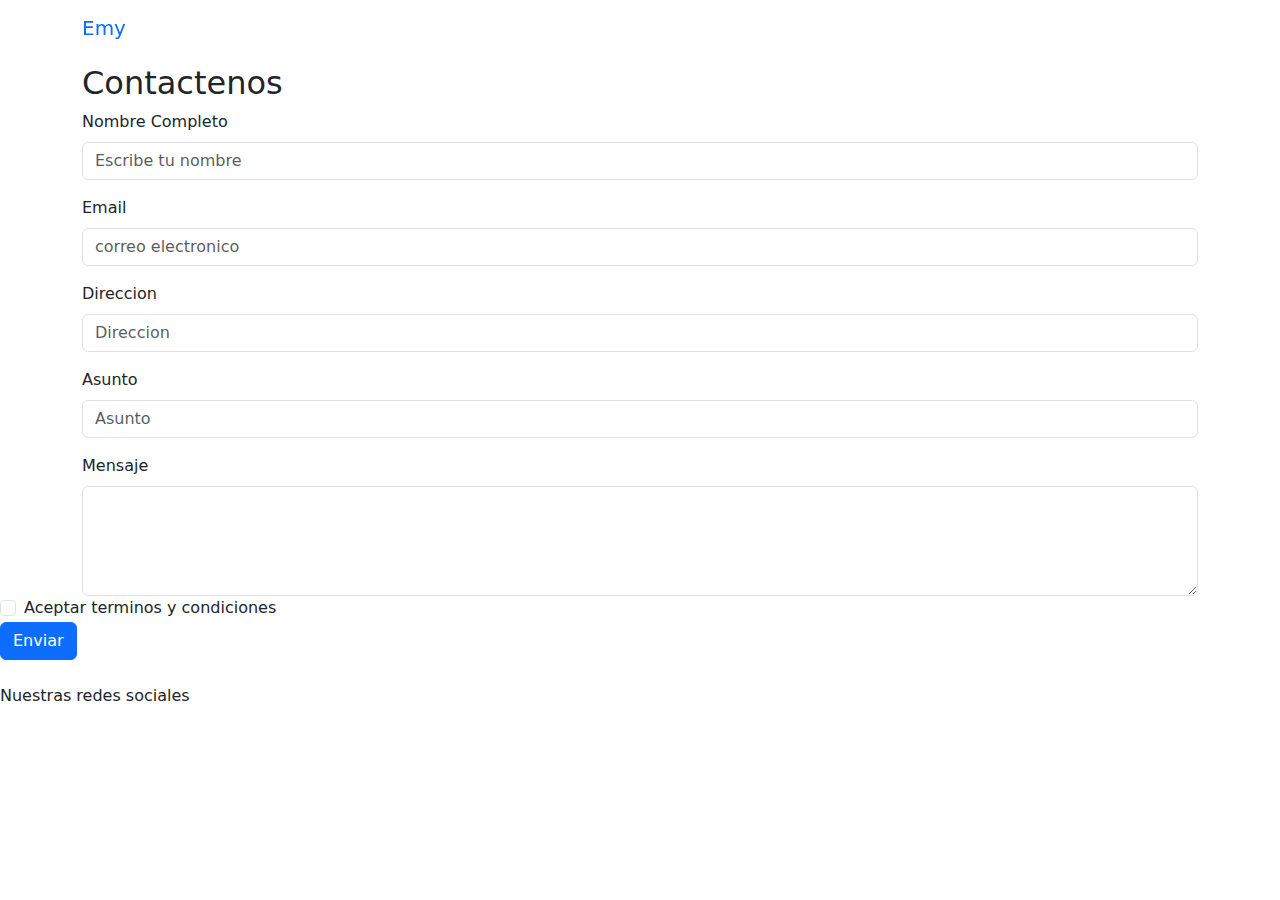
==== assets/Pages/Contactenos.html @ 04c27f66 "commit4" ====
<!DOCTYPE html>
<html lang="es">
  <head>
    <meta charset="UTF-8" />
    <meta name="viewport" content="width=device-width, initial-scale=1.0" />
    <title>Emicake</title>
    <link href="https://cdn.jsdelivr.net/npm/bootstrap@5.3.3/dist/css/bootstrap.min.css" rel="stylesheet" integrity="sha384-QWTKZyjpPEjISv5WaRU9OFeRpok6YctnYmDr5pNlyT2bRjXh0JMhjY6hW+ALEwIH" crossorigin="anonymous">

    <link rel="stylesheet" href="../assets/styles/contacto.styles.css" />
  </head>
  <body>
    <header>
      <header>
        <nav class="navbar navbar-expand-lg navbar-dark bg- fixed-top">
          <div class="container">
          <a href="" class="navbar-brand"><span class="text-primary">Emy</span>cake</a>
          <button class="navbar-toggler" type="button"
          data-bs-toggle="collapse"
          data-bs-target="#navbars"
          aria-controls="navbars"
          aria-expanded="false"
          aria-label="toggle navigation"
          >
          <span class="navbar-toggler-icon"></span>
          </button>
          <div class="collapse navbar-collapse" id="navbars">
          <ul class="navbar-nav ms-auto mb-2 mb-lg-0">
          <li class="nav-item">
          <a href="../index.html" class="nav-link">Inicio</a>
          </li>
          <li class="nav-item">
          <a href="./nosotros.html" class="nav-link">Sobre nosotros</a>
          </li>
          
          <li class="nav-item">
          <a href="./Contactenos.html" class="nav-link">Productos</a>
          </li>
          
          <li class="nav-item">
          <a href="./Ubicacion.html" class="nav-link">Ubicacion</a>
          </li>
          </ul>
          </div>
          </div>
          </nav>
      </header>
    <br>
    <br>

       <div class="container mt-3">
        <h2>Contactenos</h2>
       <form>
        <label class="form-label" for="campo nombre">Nombre Completo</label>
        <input class="form-control"  type="text" id="campo nombre" placeholder="Escribe tu nombre">
       </form>
       </div>

       <div class="container mt-3">
       <form>
        <label class="form-label" for="campo nombre">Email</label>
        <input class="form-control"  type="text" id="campo nombre" placeholder="correo electronico">
       </form>
       </div>

       <div class="container mt-3">
        <form>
         <label class="form-label" for="campo nombre">Direccion</label>
         <input class="form-control"  type="text" id="campo nombre" placeholder="Direccion">
        </form>
        </div>
       
        <div class="container mt-3">
            <form>
             <label class="form-label" for="campo nombre">Asunto</label>
             <input class="form-control"  type="text" id="campo nombre" placeholder="Asunto">
            </form>
            </div>

            <div class="container mt-3">
                <form>
                 <label class="form-label" for="campo nombre">Mensaje</label>
                 <textarea class="form-control" id="message" name="message" rows="4" required></textarea>
                </form>
                </div>

                <div class="form-label form-check">
                    <input type="checkbox" class="form-check-input" id="terms">
                    <label class="form-check-label" for="terms">Aceptar terminos y condiciones</label>
                </div>
                <button type="submit" class="btn btn-primary btn">Enviar</button>
            </form>
        </div>
<br>
<br>
<footer class="footer">
 Nuestras redes sociales
  <a href="../assets/icono/facebook.png"><i class="fa-brands fa-facebook"></i></a>
  <a href="../assets/icono/instagram.png"><i class="fa-brands fa-square-instagram"></i></a>
  <a href="../assets/icono/whatsapp.png"><i class="fa-brands fa-square-whatsapp"></i></a>
</footer>
                    
<script src="https://cdn.jsdelivr.net/npm/bootstrap@5.3.3/dist/js/bootstrap.bundle.min.js" integrity="sha384-YvpcrYf0tY3lHB60NNkmXc5s9fDVZLESaAA55NDzOxhy9GkcIdslK1eN7N6jIeHz" crossorigin="anonymous"></script>
</body>
</html>
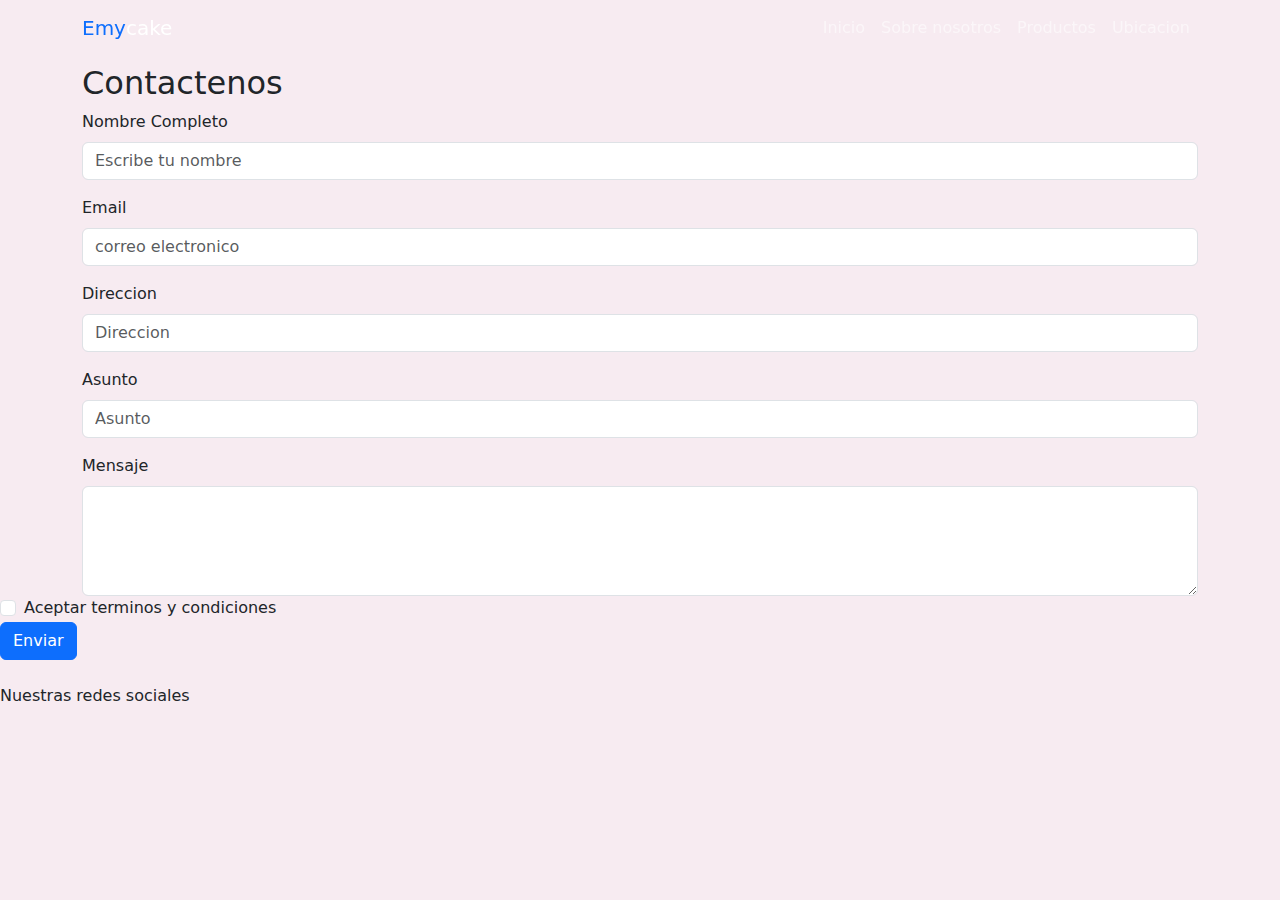
==== commit 5eb07968: "commit4" ====
--- a/assets/Pages/Contactenos.html
+++ b/assets/Pages/Contactenos.html
@@ -6,7 +6,7 @@
     <title>Emicake</title>
     <link href="https://cdn.jsdelivr.net/npm/bootstrap@5.3.3/dist/css/bootstrap.min.css" rel="stylesheet" integrity="sha384-QWTKZyjpPEjISv5WaRU9OFeRpok6YctnYmDr5pNlyT2bRjXh0JMhjY6hW+ALEwIH" crossorigin="anonymous">
 
-    <link rel="stylesheet" href="../assets/styles/contacto.styles.css" />
+    <link rel="stylesheet" href="../css/styles.css" />
   </head>
   <body>
     <header>
--- a/assets/css/styles.css
+++ b/assets/css/styles.css
@@ -0,0 +1,20 @@
+body{
+
+  background-color: rgb(247, 235, 241);
+
+  @font-face {
+    font-family: damile;
+    src: url(./assets/fonts/Roboto-Black.ttf)
+  }
+}
+
+*{
+  margin: 0;
+  padding: 0;
+  text-decoration: none;
+  box-sizing: border-box;
+  list-style: none;
+  
+  }
+
+
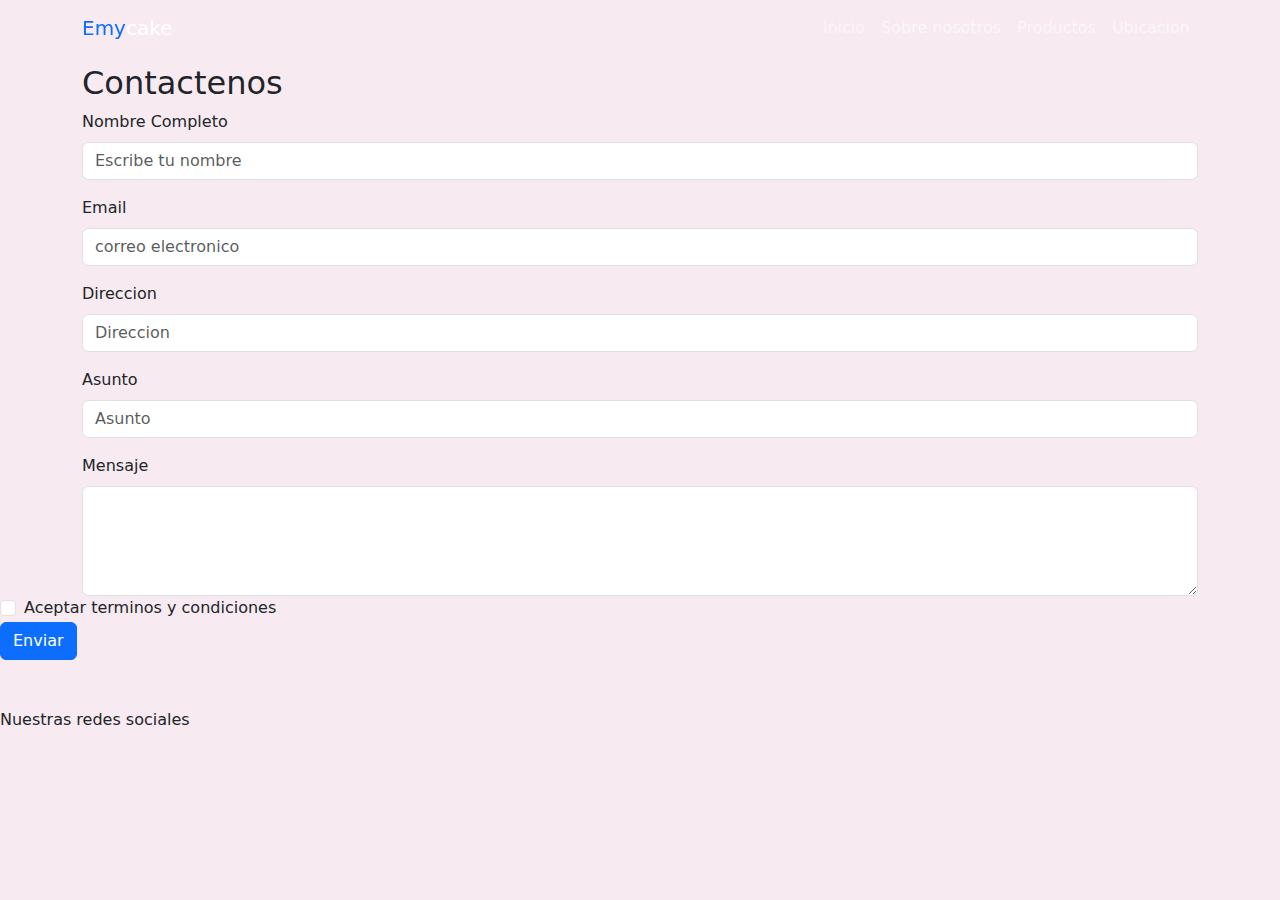
==== commit 071180d2: "commit4" ====
--- a/assets/Pages/Contactenos.html
+++ b/assets/Pages/Contactenos.html
@@ -92,6 +92,7 @@
         </div>
 <br>
 <br>
+<br>
 <footer class="footer">
  Nuestras redes sociales
   <a href="../assets/icono/facebook.png"><i class="fa-brands fa-facebook"></i></a>
